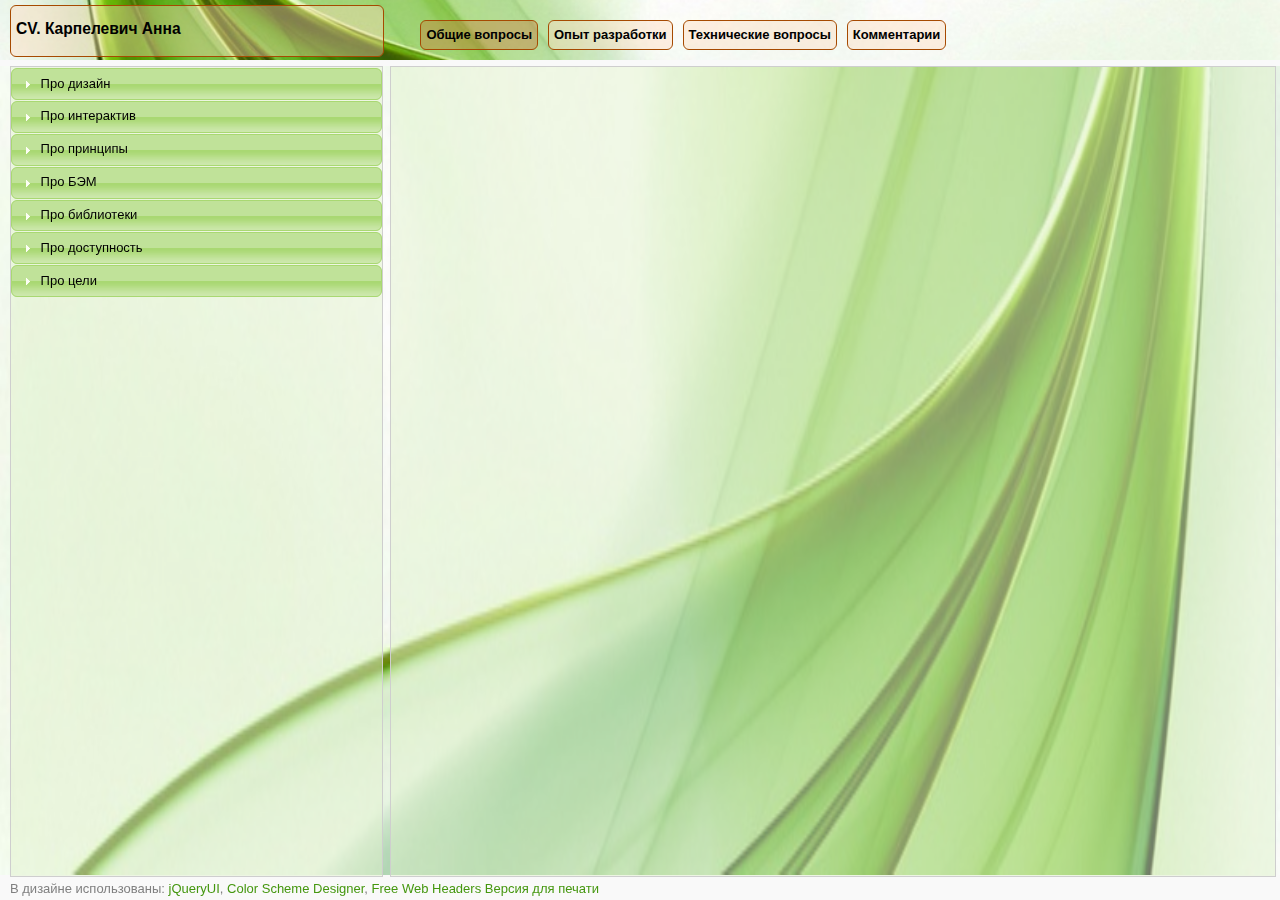
==== comments.html @ eca22238 "adding answers and content, design" ====
﻿<!DOCTYPE html>
<html>
	<head>
		<meta http-equiv="Co	ntent-Type" content="text/html; charset=UTF-8" />
		<title>Анкета в Школу разработки интерфейсов</title>
		<link type="text/css" href="css/jquery-ui-1.8.22.custom.css" rel="stylesheet" />
		<link type="text/css" href="css/bootstrap.min.css" rel="stylesheet" />
		<link type="text/css" href="css/cv.css" rel="stylesheet" />
		<script type="text/javascript" src="js/jquery-1.7.2.min.js"></script>
		<script type="text/javascript" src="js/jquery-ui-1.8.22.custom.min.js"></script>
		<script type="text/javascript" src="js/bootstrap.min.js"></script>
		<script type="text/javascript" src="js/cars.js"></script>
		<script type="text/javascript" src="js/cv.js"></script>
	</head>
	<body>
		<div class="header">
			<div class="logo">
				<h1 class="header-item">CV. Карпелевич Анна</h1>
			</div>
			<div id="menu" class="tabs">	
				<ul>
					<li class="tab-item header-item active"><a href="index.html" id="tab-general">Общие вопросы</a></li>
					<li class="tab-item header-item"><a href="experience.html" id="tab-experience">Опыт разработки</a></li>
					<li class="tab-item header-item"><a href="technical.html" id="tab-technical">Технические вопросы</a></li>
					<li class="tab-item header-item"><a href="#" id="tab-comments">Комментарии</a></li>
				</ul>
			</div>
		</div>
		
		<div id="comments" class="content">
			<div class="questions">
				<div class="accordion">
					<h4><a href="#"  class="question" id="с-question-1">Про дизайн</a></h4>
					<div>
						<p>Боже, почему такой убогий дизайн?</p>
						
					</div>
					<h4><a href="#" class="question" id="с-question-2">Про интерактив</a></h4>
					<div>
						<p>Почему accordion так странно ведет себя?</p>
						
					</div>
					<h4><a href="#" class="question" id="с-question-3">Про принципы</a></h4>
					<div>
						<p>Как-то у вас все ... не оптимизировано!</p>
					</div>
					<h4><a href="#" class="question" id="с-question-4">Про БЭМ</a></h4>
					<div>
						<p>Вы где-нибудь использовали БЭМ-методологию?</p>
					</div>
					<h4><a href="#" class="question" id="с-question-5">Про библиотеки</a></h4>
					<div>
						<p>Почему вы не воспользовались библиотеками для улучшения интерфейса, например, bootstrap?</p>
					</div>
					<h4><a href="#" class="question" id="с-question-6">Про доступность</a></h4>
					<div>
						<p>А почему не учтены особенностями людей с ограниченными возможностями?</p>
					</div>
					<h4><a href="#" class="question" id="с-question-7">Про цели</a></h4>
					<div>
						<p>Вы уверены, что мы хотим видеть вас у себя?</p>
					</div>
				</div>
			</div>
			<div class="answers">
				<div class="answer hidden" id="с-answer-1">
					<p>Ну плохо у меня с дизайном, и рисовать я умею только на бумаге! Но я надеюсь научиться!</p>
					
				</div>
				<div class="answer hidden" id="с-answer-2">
					<p>Подозреваю, что вы работаете в Firebug.</p>
				</div>
				
				<div class="answer hidden" id="с-answer-3">
					<p>KISS!</p>
				</div>
				
				<div class="answer hidden" id="с-answer-4">
					<p>Я попыталась, но с учетом простоты и нерасширяемости задачи, не стала заморачиваться.
					Можно ее увидеть, например, в меню.</p>
				</div>
				
				<div class="answer hidden" id="с-answer-5">
					<p>Они не гибкие и меня это расстраивает. Чуть что не по правилам - и верстка расползается коленками назад. И цвета менять долго и нудно.</p>
				</div>
				
				<div class="answer hidden" id="с-answer-6">
					<p>Я надеюсь, что таких нет среди проверяющих - а сказать по совести, было лень...</p>
				</div>

				<div class="answer hidden" id="с-answer-7">
					<p>Во всяком случае, я уверена, что я хочу видеть себя у вас!</p>
				</div>
			</div>
		</div>
		
		<div id="footer">
			<p>В дизайне использованы: <a href="http://jqueryui.com/home">jQueryUI</a>, <a href="http://colorschemedesigner.com/">Color Scheme Designer</a>, <a href="http://www.freewebheaders.com/">Free Web Headers</a>
			<span><a href="print.html">Версия для печати</>
			</p>
		</div>
	</body>
</html>
---- css/cv.css ----
body{
	margin:0;
	padding: 0;
	width: 100%;
	height: 100%;
	overflow: hidden;
	background-color: #F9F9F9;
	min-width: 700px;
}

.hidden{
	display:none;
}

/*header*/

.header{
	position: fixed;
	top:0;
	left:0;
	height: 60px;
	width: 100%;
	background: #fc0 url(../img/header-x.jpg) left center no-repeat;
	background-size: 100%;
}

.logo{
	float:left;
	width: 30%;
	height: 100%;
	padding-right: 5px;
	padding-left: 5px;
	height: 55px;
}

.logo>h1{
	color: #black;
	font-size: 1.2em;
	padding-bottom: 0px;
	height: 45px;
	margin: 5px;
}

.header-item{
	border: 1px solid #A64A01;
	border-radius: 6px;
	border-radius: 6px;
	
	-moz-border-radius: 6px;
	-moz-border-radius: 6px;
	
	-webkit-border-radius: 6px;
	-webkit-border-radius: 6px;
	background-color: rgba(255, 217, 187, 0.4);
	color: black;
	padding: 5px;
}

/*menu*/
.tabs{
	margin-left: 30.5%;
	width: 69%;
	height: 100%;
	padding: 0;
}

.tabs > ul{
	padding: 0;
	margin-top: 20px;
}

.tab-item{
	list-style-type: none;
	float:	left;
	margin: 0 5px;
	margin-bottom: 5px;
	width: auto;
	font-weight: bold;
}

.tab-item:last-child{
	margin-right: 0;
}

.tab-item:hover{
	background-color: rgba(255, 186, 132, 0.4)
}

.tab-item >a:link{
	color: black;
	text-decoration: none;
}

.tab-item>a:hover, .tab-item>a:visited{
	text-decoration: none;
	color: black;
}

.active{
	background-color: rgba(204, 118, 53, 0.4);
	color: white;
}


/*content*/

.content{
	position: fixed;
	left: 0;
	top: 61px;
	margin-top: 5px;
	width: 100%;
	bottom: 25px;
	background: url(../img/header.jpg) right center repeat-y;	
	background-size: 100% 100%;
}

.questions{
	float:left;
	width: 29%;
	border: 1px solid #cecece;
	height: 100%;
	margin-right: 5px;
	margin-left: 10px;
	background: rgba(225, 242, 206, 0.5);
}

.question{
	text-decoration: none;
	color: black;
}

.answers{
	margin-left: 30.5%;
	width: 69%;
	border: 1px solid #cecece;
	height: 100%;
	padding: 0;
	background: rgba(225, 242, 206, 0.5);
	font-size: 1.2em;
}

.answer{
	padding: 5px;
	margin: 5px;
	color: black;
}

.answer dt{
	font-weight: bold;
}

/*footer*/
#footer{
	position: fixed;
	bottom: 0;
	height: 20px;
	left: 0;
	width: 100%;
}

#footer>p{
	font-size: 0.4 em;
	color: gray;
	padding: 0; 
	margin: 0;
	margin-left: 10px;
}

#footer a:link, #footer a:hover,  #footer a:visited{
	color: #45970F;
} 

#footer a:link, #footer a:visited{
	text-decoration: none;
} 

#footer a:hover{
	text-decoration: underline
}

#print{
	float: right;
	margin-right: 5px;
}
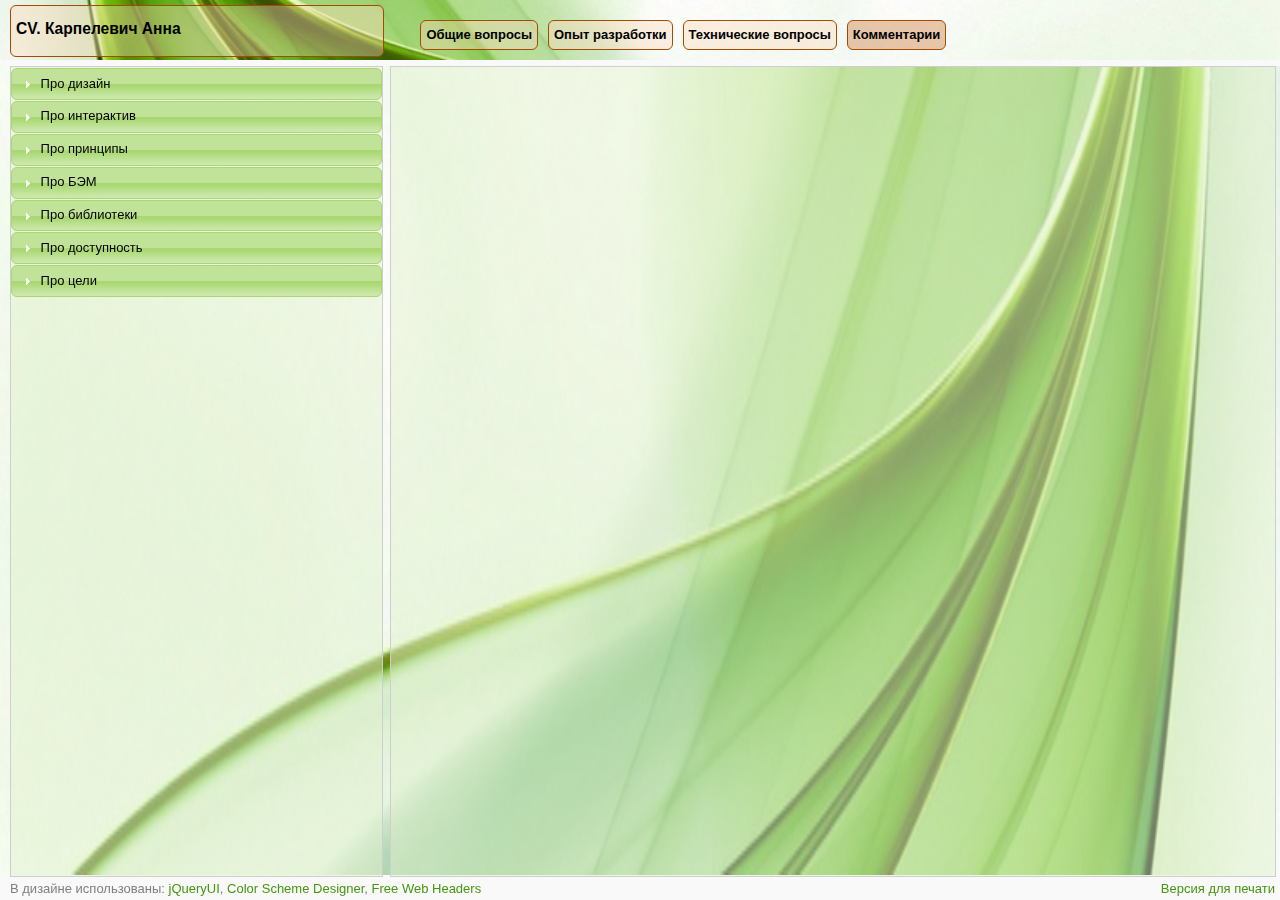
==== commit ce990a42: "design and minor changes, printable version" ====
--- a/comments.html
+++ b/comments.html
@@ -19,10 +19,10 @@
 			</div>
 			<div id="menu" class="tabs">	
 				<ul>
-					<li class="tab-item header-item active"><a href="index.html" id="tab-general">Общие вопросы</a></li>
+					<li class="tab-item header-item"><a href="index.html" id="tab-general">Общие вопросы</a></li>
 					<li class="tab-item header-item"><a href="experience.html" id="tab-experience">Опыт разработки</a></li>
 					<li class="tab-item header-item"><a href="technical.html" id="tab-technical">Технические вопросы</a></li>
-					<li class="tab-item header-item"><a href="#" id="tab-comments">Комментарии</a></li>
+					<li class="tab-item header-item active"><a href="#" id="tab-comments">Комментарии</a></li>
 				</ul>
 			</div>
 		</div>
@@ -96,7 +96,7 @@
 		
 		<div id="footer">
 			<p>В дизайне использованы: <a href="http://jqueryui.com/home">jQueryUI</a>, <a href="http://colorschemedesigner.com/">Color Scheme Designer</a>, <a href="http://www.freewebheaders.com/">Free Web Headers</a>
-			<span><a href="print.html">Версия для печати</>
+			<span><a href="print.html" id="print">Версия для печати</>
 			</p>
 		</div>
 	</body>
--- a/css/cv.css
+++ b/css/cv.css
@@ -83,7 +83,9 @@
 }
 
 .tab-item:hover{
-	background-color: rgba(255, 186, 132, 0.4)
+	background-color: rgba(255, 186, 132, 0.4);
+	cursor: hand;
+	cursor: pointer;
 }
 
 .tab-item >a:link{
